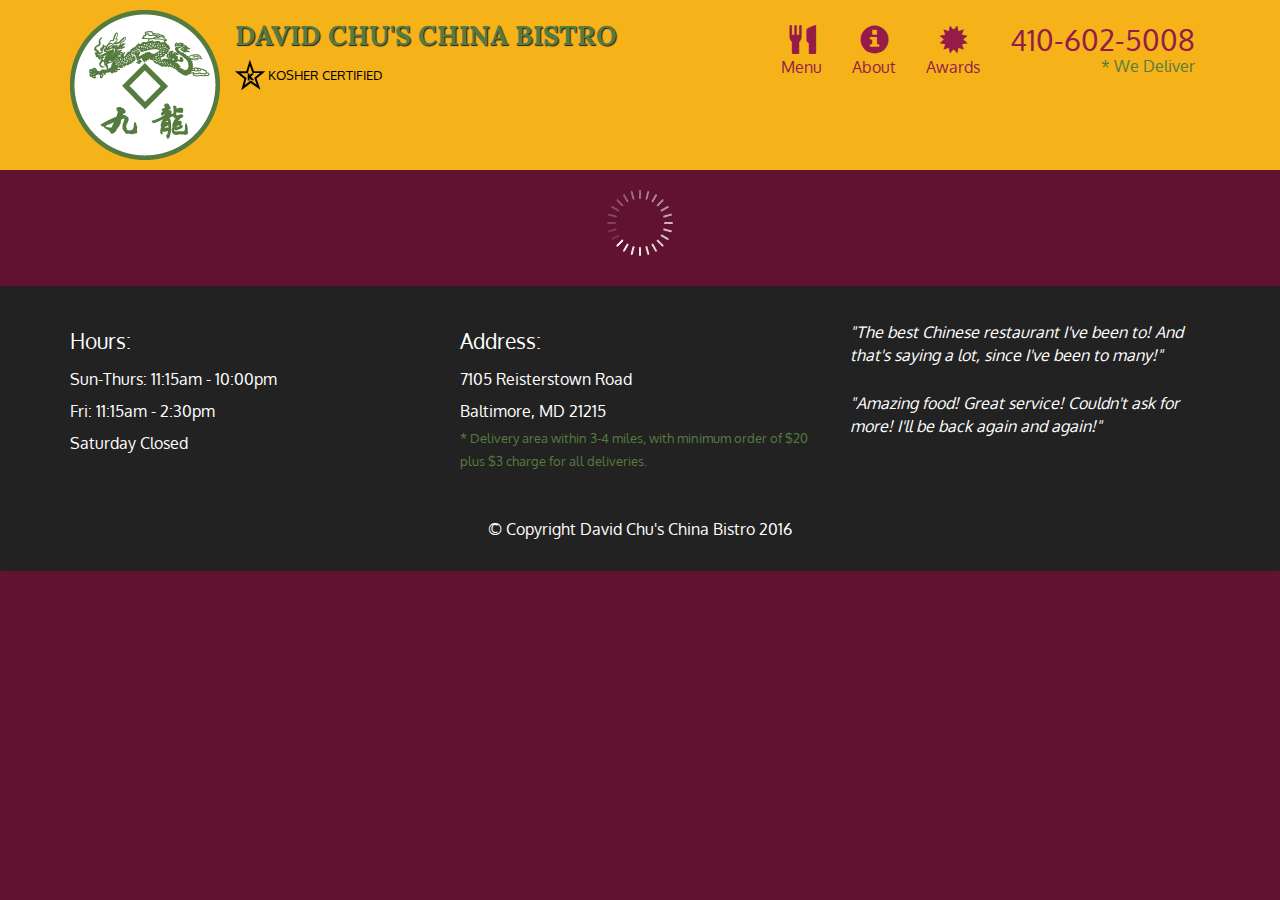
==== module5-solution/index.html @ bdcad299 "levels" ====
<!doctype html>
<html lang="en">
  <head>
    <meta charset="utf-8">
    <meta http-equiv="X-UA-Compatible" content="IE=edge">
    <meta name="viewport" content="width=device-width, initial-scale=1">
    <title>David Chu's China Bistro</title>
    <link rel="stylesheet" href="css/bootstrap.min.css">
    <link rel="stylesheet" href="css/styles.css">
    <link href='https://fonts.googleapis.com/css?family=Oxygen:400,300,700' rel='stylesheet' type='text/css'>
    <link href='https://fonts.googleapis.com/css?family=Lora' rel='stylesheet' type='text/css'>
  </head>
<body>
  <header>
    <nav id="header-nav" class="navbar navbar-default">
      <div class="container">
        <div class="navbar-header">
          <a href="index.html" class="pull-left visible-md visible-lg">
            <div id="logo-img" alt="Logo image"></div>
          </a>

          <div class="navbar-brand">
            <a href="index.html"><h1>David Chu's China Bistro</h1></a>
            <p>
              <img src="images/star-k-logo.png" alt="Kosher certification">
              <span>Kosher Certified</span>
            </p>
          </div>

          <button id="navbarToggle" type="button" class="navbar-toggle collapsed" data-toggle="collapse" data-target="#collapsable-nav" aria-expanded="false">
            <span class="sr-only">Toggle navigation</span>
            <span class="icon-bar"></span>
            <span class="icon-bar"></span>
            <span class="icon-bar"></span>
          </button>
        </div>
        
        <div id="collapsable-nav" class="collapse navbar-collapse">
           <ul id="nav-list" class="nav navbar-nav navbar-right">
            <li id="navHomeButton" class="visible-xs active">
              <a href="index.html">
                <span class="glyphicon glyphicon-home"></span> Home</a>
            </li>
            <li id="navMenuButton">
              <a href="#" onclick="$dc.loadMenuCategories();">
                <span class="glyphicon glyphicon-cutlery"></span><br class="hidden-xs"> Menu</a>
            </li>
            <li>
              <a href="#">
                <span class="glyphicon glyphicon-info-sign"></span><br class="hidden-xs"> About</a>
            </li>
            <li>
              <a href="#">
                <span class="glyphicon glyphicon-certificate"></span><br class="hidden-xs"> Awards</a>
            </li>
            <li id="phone" class="hidden-xs">
              <a href="tel:410-602-5008">
                <span>410-602-5008</span></a><div>* We Deliver</div>
            </li>
          </ul><!-- #nav-list -->
        </div><!-- .collapse .navbar-collapse -->
      </div><!-- .container -->
    </nav><!-- #header-nav -->
  </header>

  <div id="call-btn" class="visible-xs">
    <a class="btn" href="tel:410-602-5008">
    <span class="glyphicon glyphicon-earphone"></span>
    410-602-5008
    </a>
  </div>
  <div id="xs-deliver" class="text-center visible-xs">* We Deliver</div>

  <div id="main-content" class="container"></div>

  <footer class="panel-footer">
    <div class="container">
      <div class="row">
        <section id="hours" class="col-sm-4">
          <span>Hours:</span><br>
          Sun-Thurs: 11:15am - 10:00pm<br>
          Fri: 11:15am - 2:30pm<br>
          Saturday Closed
          <hr class="visible-xs">
        </section>
        <section id="address" class="col-sm-4">
          <span>Address:</span><br>
          7105 Reisterstown Road<br>
          Baltimore, MD 21215
          <p>* Delivery area within 3-4 miles, with minimum order of $20 plus $3 charge for all deliveries.</p>
          <hr class="visible-xs">
        </section>
        <section id="testimonials" class="col-sm-4">
          <p>"The best Chinese restaurant I've been to! And that's saying a lot, since I've been to many!"</p>
          <p>"Amazing food! Great service! Couldn't ask for more! I'll be back again and again!"</p>
        </section>
      </div>
      <div class="text-center">&copy; Copyright David Chu's China Bistro 2016</div>
    </div>
  </footer>

  <!-- jQuery (Bootstrap JS plugins depend on it) -->
  <script src="js/jquery-2.1.4.min.js"></script>
  <script src="js/bootstrap.min.js"></script>
  <script src="js/ajax-utils.js"></script>
  <script src="js/script.js"></script>
</body>
</html>
---- module5-solution/css/styles.css ----
body {
  font-size: 16px;
  color: #fff;
  background-color: #61122f;
  font-family: 'Oxygen', sans-serif;
}

/** HEADER **/
#header-nav {
  background-color: #f6b319;
  border-radius: 0;
  border: 0;
}

#logo-img {
  background: url('../images/restaurant-logo_large.png') no-repeat;
  width: 150px;
  height: 150px;
  margin: 10px 15px 10px 0;
}

.navbar-brand {
  padding-top: 25px;
}
.navbar-brand h1 { /* Restaurant name */
  font-family: 'Lora', serif;
  color: #557c3e;
  font-size: 1.5em;
  text-transform: uppercase;
  font-weight: bold;
  text-shadow: 1px 1px 1px #222;
  margin-top: 0;
  margin-bottom: 0;
  line-height: .75;
}
.navbar-brand a:hover, .navbar-brand a:focus {
  text-decoration: none;
}
.navbar-brand p { /* Kosher cert */
  color: #000;
  text-transform: uppercase;
  font-size: .7em;
  margin-top: 15px;
}
.navbar-brand p span { /* Star-K */
  vertical-align: middle;
}

#nav-list {
  margin-top: 10px;
}
#nav-list a {
  color: #951C49;
  text-align: center;
}
#nav-list a:hover {
  background: #E7E7E7;
}
#nav-list a span {
  font-size: 1.8em;
}

#phone {
  margin-top: 5px;
}
#phone a { /* Phone number */
  text-align: right;
  padding-bottom: 0;
}
#phone div { /* We Deliver */
  color: #557c3e;
  text-align: right;
  padding-right: 15px;
}

.navbar-header button.navbar-toggle, .navbar-header .icon-bar {
  border: 1px solid #61122f;
}
.navbar-header button.navbar-toggle {
  clear: both;
  margin-top: -30px;
}
/* END HEADER */

/* FOOTER */
.panel-footer {
  margin-top: 30px;
  padding-top: 35px;
  padding-bottom: 30px;
  background-color: #222;
  border-top: 0;
}
.panel-footer div.row {
  margin-bottom: 35px;
}
#hours, #address {
  line-height: 2;
}
#hours > span, #address > span {
  font-size: 1.3em;
}
#address p {
  color: #557c3e;
  font-size: .8em;
  line-height: 1.8;
}
#testimonials {
  font-style: italic;
}
#testimonials p:nth-child(2) {
  margin-top: 25px;
}
/* END FOOTER */



/* HOME PAGE */
.container .jumbotron {
  box-shadow: 0 0 50px #3F0C1F;
  border: 2px solid #3F0C1F;
}

#menu-tile, #specials-tile, #map-tile {
  height: 250px;
  width: 100%;
  margin-bottom: 15px;
  position: relative;
  border: 2px solid #3F0C1F;
  overflow: hidden;
}
#menu-tile:hover, #specials-tile:hover, #map-tile:hover {
  box-shadow: 0 1px 5px 1px #cccccc;
}
#menu-tile {
  background: url('../images/menu-tile.jpg') no-repeat;
  background-position: center;
}
#specials-tile {
  background: url('../images/specials-tile.jpg') no-repeat;
  background-position: center;
}
#menu-tile span, #specials-tile span, #map-tile span {
  position: absolute;
  bottom: 0;
  right: 0;
  width: 100%;
  text-align: center;
  font-size: 1.6em;
  text-transform: uppercase;
  background-color: #000;
  color: #fff;
  opacity: .8;
}
/* END HOME PAGE */

/* MENU CATEGORIES PAGE */
.category-tile { 
  position: relative;
  border: 2px solid #3F0C1F;
  overflow: hidden;
  width: 200px;
  height: 200px;
  margin: 0 auto 15px;
}
.category-tile span {
  position: absolute;
  bottom: 0;
  right: 0;
  width: 100%;
  text-align: center;
  font-size: 1.2em;
  text-transform: uppercase;
  background-color: #000;
  color: #fff;
  opacity: .8;
}
.category-tile:hover {
  box-shadow: 0 1px 5px 1px #cccccc;
}

#menu-categories-title + div {
  margin-bottom: 50px;
}
/* END MENU CATEGORIES PAGE */

/* SINGLE CATEGORY PAGE */
.menu-item-tile {
  margin-bottom: 25px;
}
.menu-item-tile hr {
  width: 80%;
}
.menu-item-tile .menu-item-price {
  font-size: 1.1em;
  text-align: right;
  margin-top: -15px;
  margin-right: -15px;
}
.menu-item-tile .menu-item-price span {
  font-size: .6em;
}
.menu-item-photo {
  position: relative;
  border: 2px solid #3F0C1F; 
  overflow: hidden;
  padding: 0;
  margin-right: -15px;
  margin-left: auto;
  margin-bottom: 20px;
  max-width: 250px;
}
.menu-item-photo div {
  position: absolute;
  bottom: 0;
  right: 0;
  width: 80px;
  background-color: #557c3e;
  text-align: center;
}
.menu-item-description {
  padding-right: 30px;
}
h3.menu-item-title {
  margin: 0 0 10px;
}
.menu-item-details {
  font-size: .9em;
  font-style: italic;
}
/* END SINGLE CATEGORY PAGE */


/********** Large devices only **********/
@media (min-width: 1200px) {
  .container .jumbotron {
    background: url('../images/jumbotron_1200.jpg') no-repeat;
    height: 675px;
  }
}

/********** Medium devices only **********/
@media (min-width: 992px) and (max-width: 1199px) {
  /* Header */
  #logo-img {
    background: url('../images/restaurant-logo_medium.png') no-repeat;
    width: 100px;
    height: 100px;
    margin: 5px 5px 5px 0;
  }
  /* End Header */

  /* Home Page */
  .container .jumbotron {
    background: url('../images/jumbotron_992.jpg') no-repeat;
    height: 558px;
  }
  /* End Home Page */
}

/********** Small devices only **********/
@media (min-width: 768px) and (max-width: 991px) {
  /* Home Page */
  .container .jumbotron {
    background: url('../images/jumbotron_768.jpg') no-repeat;
    height: 432px;
  }
  /* End Home Page */
}

/********** Extra small devices only **********/
@media (max-width: 767px) {
  /* Header */
  .navbar-brand {
    padding-top: 10px;
    height: 80px;
  }
  .navbar-brand h1 { /* Restaurant name */
    padding-top: 10px;
    font-size: 5vw; /* 1vw = 1% of viewport width */
  }
  .navbar-brand p { /* Kosher cert */
    font-size: .6em;
    margin-top: 12px;
  }
  .navbar-brand p img { /* Star-K */
    height: 20px;
  }

  #collapsable-nav a { /* Collapsed nav menu text */
    font-size: 1.2em;
  }
  #collapsable-nav a span { /* Collapsed nav menu glyph */
    font-size: 1em;
    margin-right: 5px;
  }

  #call-btn > a {
    font-size: 1.5em;
    display: block;
    margin: 0 20px;
    padding: 10px;
    border: 2px solid #fff;
    background-color: #f6b319;
    color: #951c49;
  }
  #xs-deliver {
    margin-top: 5px;
    font-size: .7em;
    letter-spacing: .1em;
    text-transform: uppercase;
  }
  /* End Header */

  /* Footer */
  .panel-footer section {
    margin-bottom: 30px;
    text-align: center;
  }
  .panel-footer section:nth-child(3) {
    margin-bottom: 0; /* margin already exists on the whole row */
  }
  .panel-footer section hr {
    width: 50%;
  }
  /* End Footer */

  /* Home Page */
  .container .jumbotron {
    margin-top: 30px;
    padding: 0;
  }
  #menu-tile, #specials-tile {
    width: 360px;
    margin: 0 auto 15px;
  }

  .menu-item-photo {
    margin-right: auto;
  }
  .menu-item-tile .menu-item-price {
    text-align: center;
  }
  .menu-item-description {
    text-align: center;;
  }
}


/********** Super extra small devices Only :-) (e.g., iPhone 4) **********/
@media (max-width: 479px) {
  /* Header */
  .navbar-brand h1 { /* Restaurant name */
    padding-top: 5px;
    font-size: 6vw;
  }
  /* End Header */
  
  /* Home page */
  #menu-tile, #specials-tile {
    width: 280px;
    margin: 0 auto 15px;
  }

  .col-xxs-12 {
    position: relative;
    min-height: 1px;
    padding-right: 15px;
    padding-left: 15px;
    float: left;
    width: 100%;
  }
}
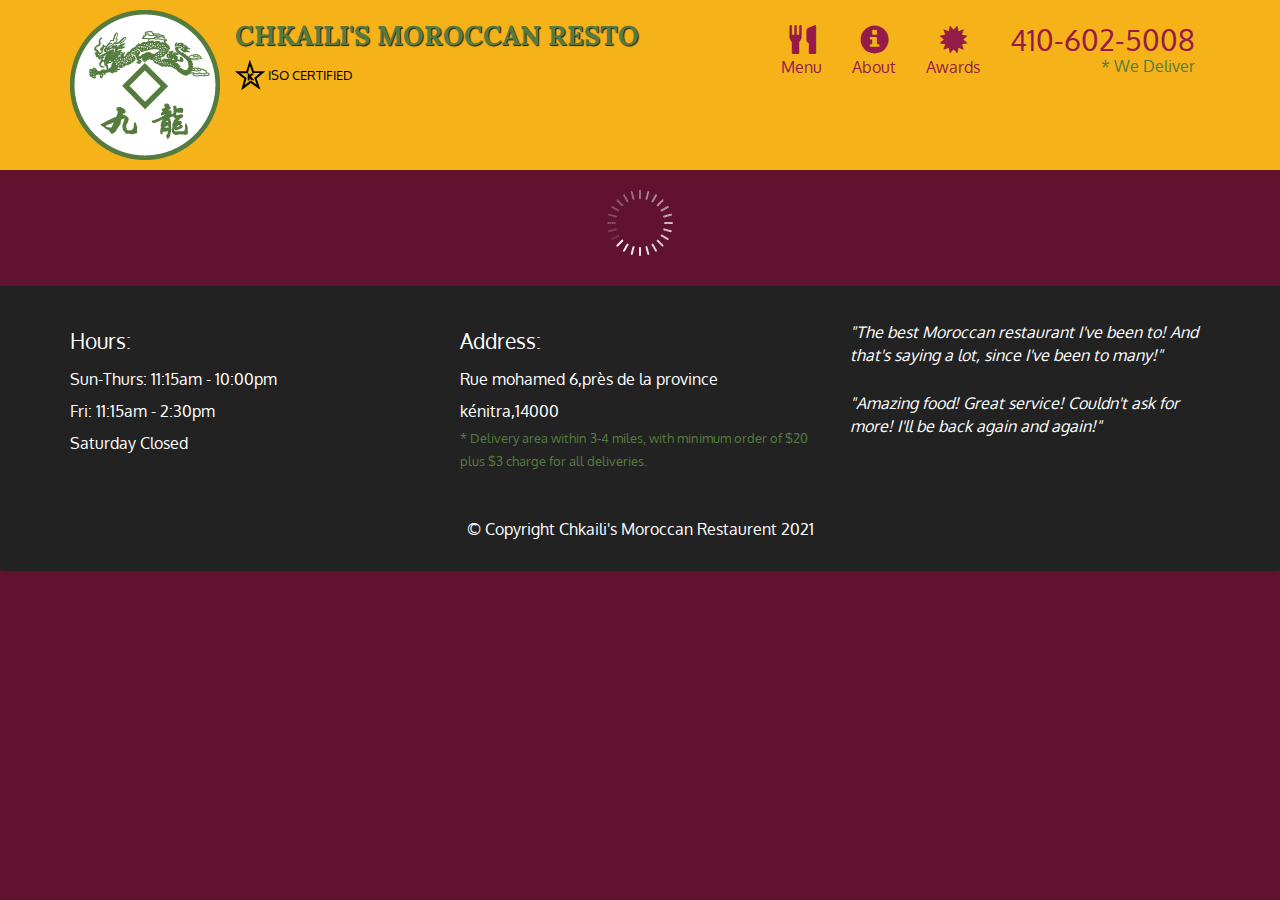
==== commit 1ee4d866: "last assignment." ====
--- a/module5-solution/index.html
+++ b/module5-solution/index.html
@@ -4,7 +4,7 @@
     <meta charset="utf-8">
     <meta http-equiv="X-UA-Compatible" content="IE=edge">
     <meta name="viewport" content="width=device-width, initial-scale=1">
-    <title>David Chu's China Bistro</title>
+    <title>Chkaili's China Bistro</title>
     <link rel="stylesheet" href="css/bootstrap.min.css">
     <link rel="stylesheet" href="css/styles.css">
     <link href='https://fonts.googleapis.com/css?family=Oxygen:400,300,700' rel='stylesheet' type='text/css'>
@@ -20,10 +20,10 @@
           </a>
 
           <div class="navbar-brand">
-            <a href="index.html"><h1>David Chu's China Bistro</h1></a>
+            <a href="index.html"><h1>Chkaili's Moroccan Resto</h1></a>
             <p>
               <img src="images/star-k-logo.png" alt="Kosher certification">
-              <span>Kosher Certified</span>
+              <span>iso Certified</span>
             </p>
           </div>
 
@@ -84,18 +84,18 @@
           <hr class="visible-xs">
         </section>
         <section id="address" class="col-sm-4">
-          <span>Address:</span><br>
-          7105 Reisterstown Road<br>
-          Baltimore, MD 21215
+          <span>Address:</span><br/>
+          Rue mohamed 6,près de la province<br/>
+          kénitra,14000
           <p>* Delivery area within 3-4 miles, with minimum order of $20 plus $3 charge for all deliveries.</p>
           <hr class="visible-xs">
         </section>
         <section id="testimonials" class="col-sm-4">
-          <p>"The best Chinese restaurant I've been to! And that's saying a lot, since I've been to many!"</p>
+          <p>"The best Moroccan restaurant I've been to! And that's saying a lot, since I've been to many!"</p>
           <p>"Amazing food! Great service! Couldn't ask for more! I'll be back again and again!"</p>
         </section>
       </div>
-      <div class="text-center">&copy; Copyright David Chu's China Bistro 2016</div>
+      <div class="text-center">&copy; Copyright Chkaili's Moroccan Restaurent 2021</div>
     </div>
   </footer>
 
